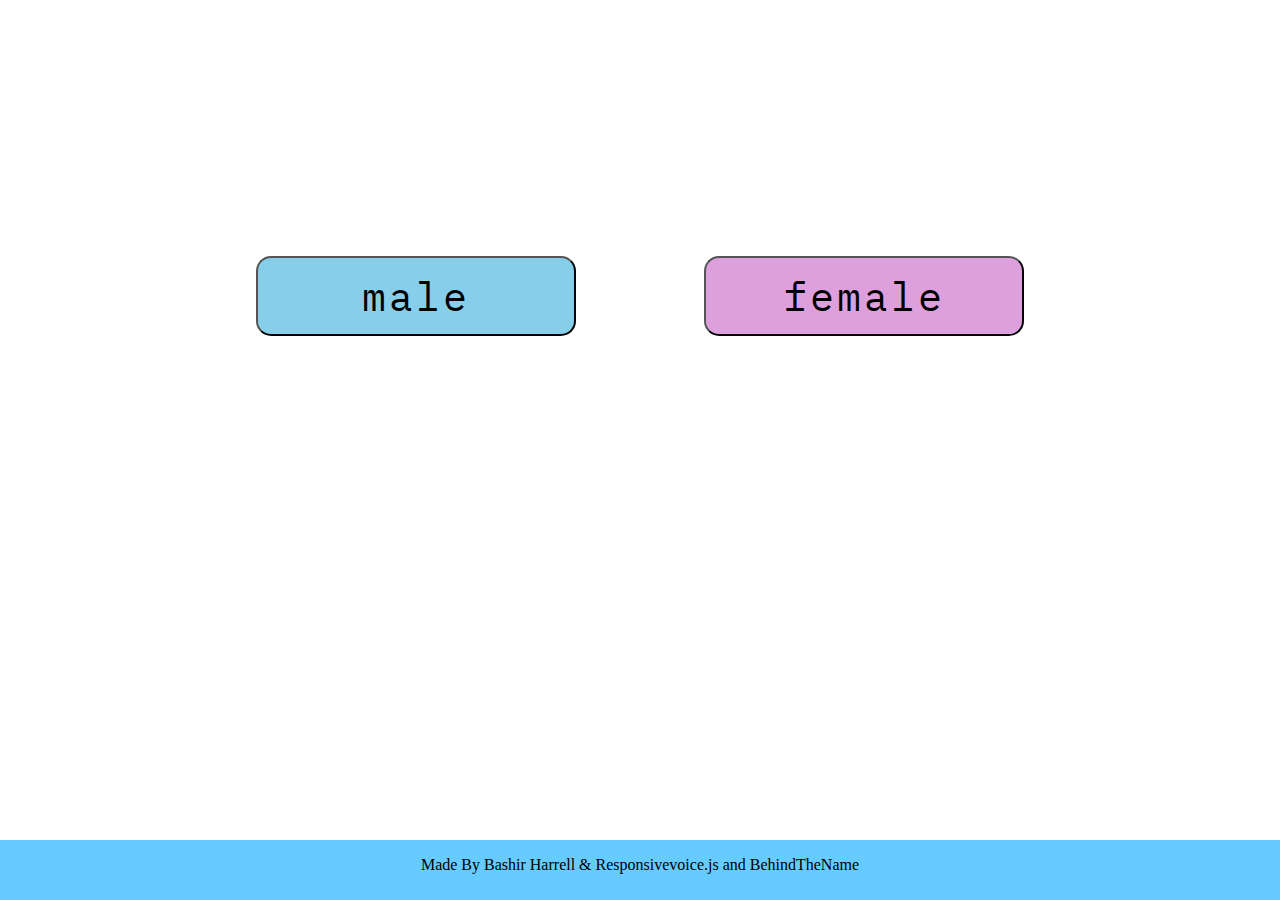
==== main.html @ 846cba81 "First commit" ====
<!DOCTYPE html>
<html>
<head>
    <meta charset="utf-8" />
    <meta http-equiv="X-UA-Compatible" content="IE=edge">
    <title>Random Name Generator</title>
    <meta name="viewport" content="width=device-width, initial-scale=1">
    <link href="https://fonts.googleapis.com/css?family=Gravitas+One|IBM+Plex+Mono:400i" rel="stylesheet">
    <link rel="stylesheet" type="text/css" media="screen" href="main.css" />
    <script src="http://code.responsivevoice.org/responsivevoice.js"></script>
    <script src="jquery-3.3.1.js"></script>
</head>
<body>
    <div class = "container">
        <button class="male">male</button>
        <button class="female">female</button>
    </div>
    <div class = "bottom">
        <div id="results"></div>
    </div>
    
    <div id="footer"><p>Made By Bashir Harrell & Responsivevoice.js and BehindTheName</p></div>
    <script src="main.js"></script>
</body>
</html>
---- main.css ----
body {
    margin:0;
    padding:0;
    height:100%;
 }

.container {
    width: 100%;
    margin-top:20%;
    height: auto;
}
.bottom{
    padding: 120px;
}

#results{
display: block;
width: auto;
text-align: center;
font-family: 'Gravitas One', cursive;
height: 50px;
font-size: 32px;
margin: auto;
}
#results:hover {
    transform:scale(1.1);
  }
  
.male{
 width:25%;
 float: left;
 margin-left: 20%;
 background: skyblue;
}

.female{
width: 25%;
float: right;
margin-right: 20%;
background: plum;

}
button {
    border-radius: 15px;
    height: 80px;
    font-family: 'IBM Plex Mono', monospace;
    font-size: 2.5em;
    letter-spacing: 3px;
    text-align: center;

/*Transitions*/
    -webkit-transition-duration: 1s;
    -moz-transition-duration: 1s;
    -o-transition-duration: 1s;
    transition-duration: 1s;
    -webkit-transition-property: -webkit-transform;
    -moz-transition-property: -moz-transform;
    -o-transition-property: -o-transform;
    transition-property: transform;
}
button:hover {
    cursor: pointer;
}
#footer {
   position:absolute;
   bottom:0;
   width:100%;
   height:60px;   /* Height of the footer */
   background:#6cf;
   text-align: center;
}
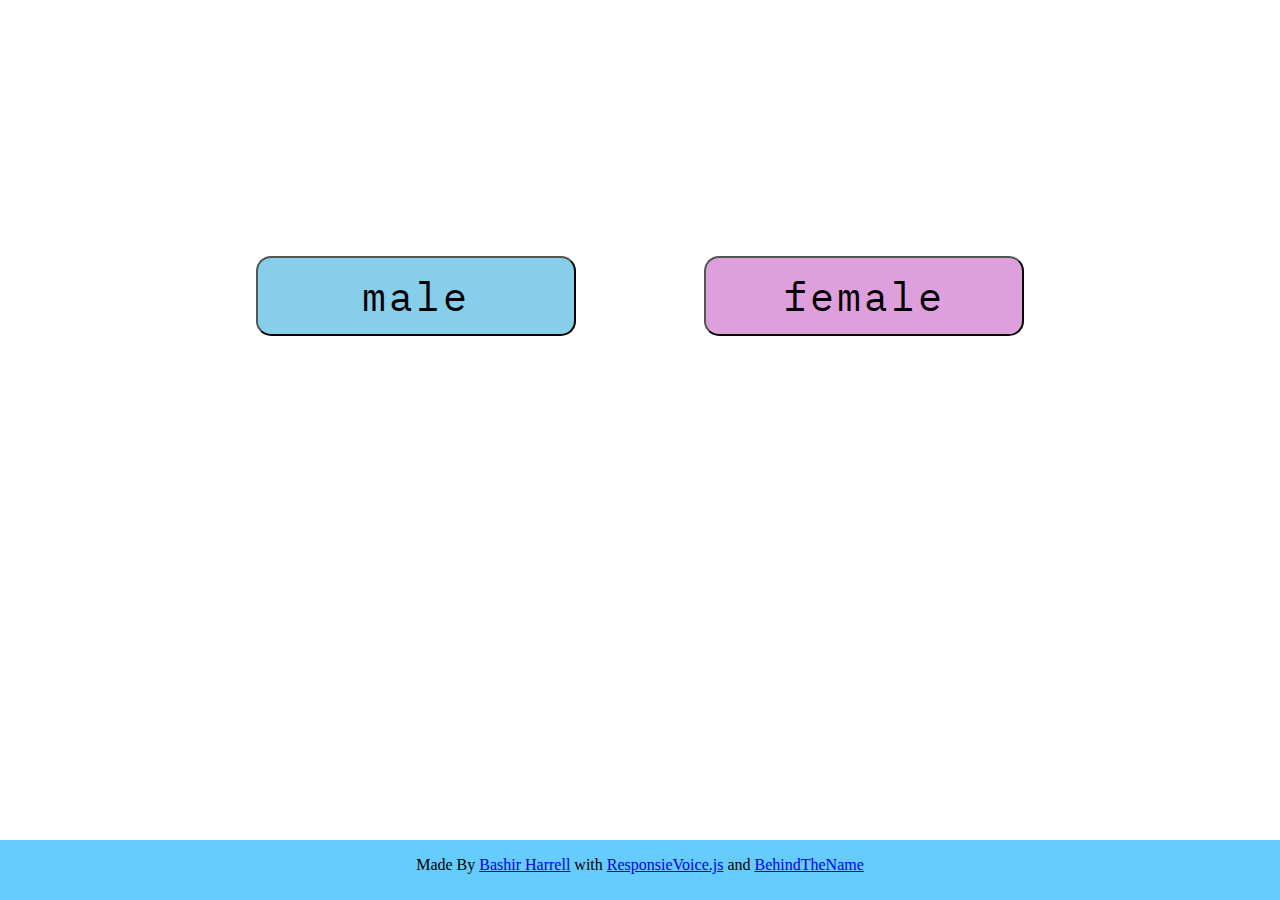
==== commit bc8ab0b5: "Added links to portfolio, ResonsiveVoice & Behind the name" ====
--- a/main.html
+++ b/main.html
@@ -19,7 +19,7 @@
         <div id="results"></div>
     </div>
     
-    <div id="footer"><p>Made By Bashir Harrell & Responsivevoice.js and BehindTheName</p></div>
+    <div id="footer"><p>Made By <a href="https://bookofbash.github.io/home/">Bashir Harrell</a> with  <a href="https://responsivevoice.org/">ResponsieVoice.js</a> and <a href="https://www.behindthename.com/">BehindTheName</a></p></div>
     <script src="main.js"></script>
 </body>
 </html>